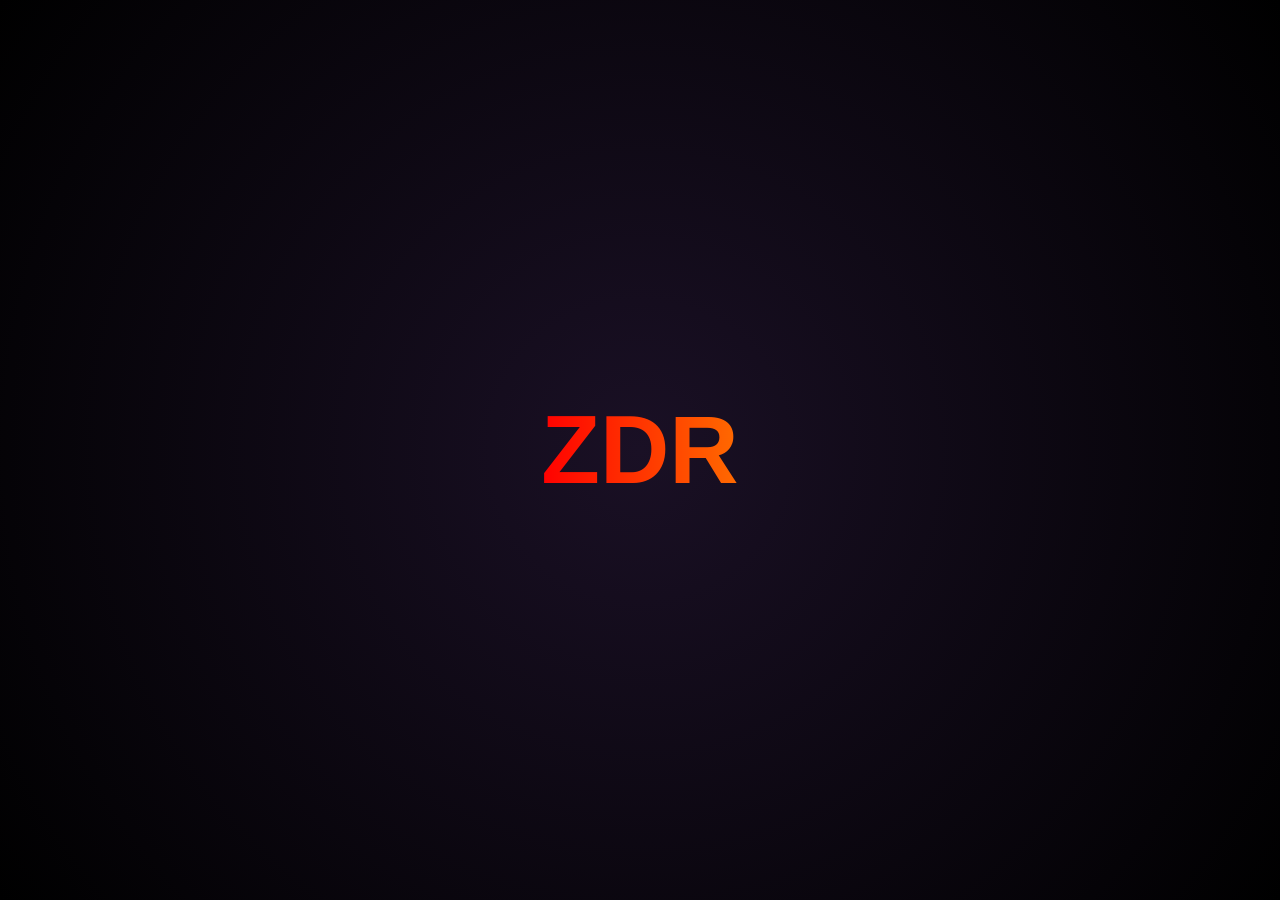
==== Hello_World/src/main/webapp/index.html @ f9b93086 "feat: Ajout du front-end avec l'envoi d'une requête fetch" ====
<!DOCTYPE html>
<html lang="en">

<head>
    <meta charset="UTF-8">
    <title>Hello World</title>
    <script src="JS/script.js" defer></script>
    <link rel="stylesheet" href="CSS/style.css">
</head>
<body>
    <div id="dataZone"><h1>zdr</h1></div>
</body>
</html>
---- Hello_World/src/main/webapp/CSS/style.css ----
body {
    margin: 0;
    height: 100vh;
    display: flex;
    justify-content: center;
    align-items: center;
    background: radial-gradient(circle at center, #1a1025 0%, #000000 100%);
    overflow: hidden;
    font-family: 'Segoe UI', Tahoma, Geneva, Verdana, sans-serif;
}

#dataZone {
    perspective: 1000px;
}

#dataZone h1 {
    font-size: 6rem;
    font-weight: 900;
    text-transform: uppercase;
    margin: 0;
    cursor: default;

    background: linear-gradient(270deg, #ff007f, #7f00ff, #00ffff, #00ff00, #ffff00, #ff0000);
    background-size: 1200% 1200%;
    -webkit-background-clip: text;
    -webkit-text-fill-color: transparent;

    animation:
            gradientFlow 3s ease infinite,
            floatAndSpin 4s ease-in-out infinite alternate,
            extravagantGlow 2s ease-in-out infinite alternate;
}

@keyframes gradientFlow {
    0% { background-position: 0% 50%; }
    50% { background-position: 100% 50%; }
    100% { background-position: 0% 50%; }
}

@keyframes floatAndSpin {
    0% {
        transform: translateY(0px) rotateX(10deg) rotateY(-15deg) scale(1);
    }
    100% {
        transform: translateY(-30px) rotateX(-10deg) rotateY(15deg) scale(1.15);
    }
}

@keyframes extravagantGlow {
    0% {
        filter: drop-shadow(0 0 10px rgba(255, 0, 127, 0.4))
        drop-shadow(0 0 20px rgba(127, 0, 255, 0.4));
    }
    100% {
        filter: drop-shadow(0 0 20px rgba(0, 255, 255, 0.8))
        drop-shadow(0 0 40px rgba(255, 255, 0, 0.6))
        drop-shadow(0 0 60px rgba(255, 0, 127, 0.8))
        drop-shadow(-20px -20px 30px rgba(0, 255, 0, 0.5))
        drop-shadow(20px 20px 30px rgba(127, 0, 255, 0.5));
    }
}
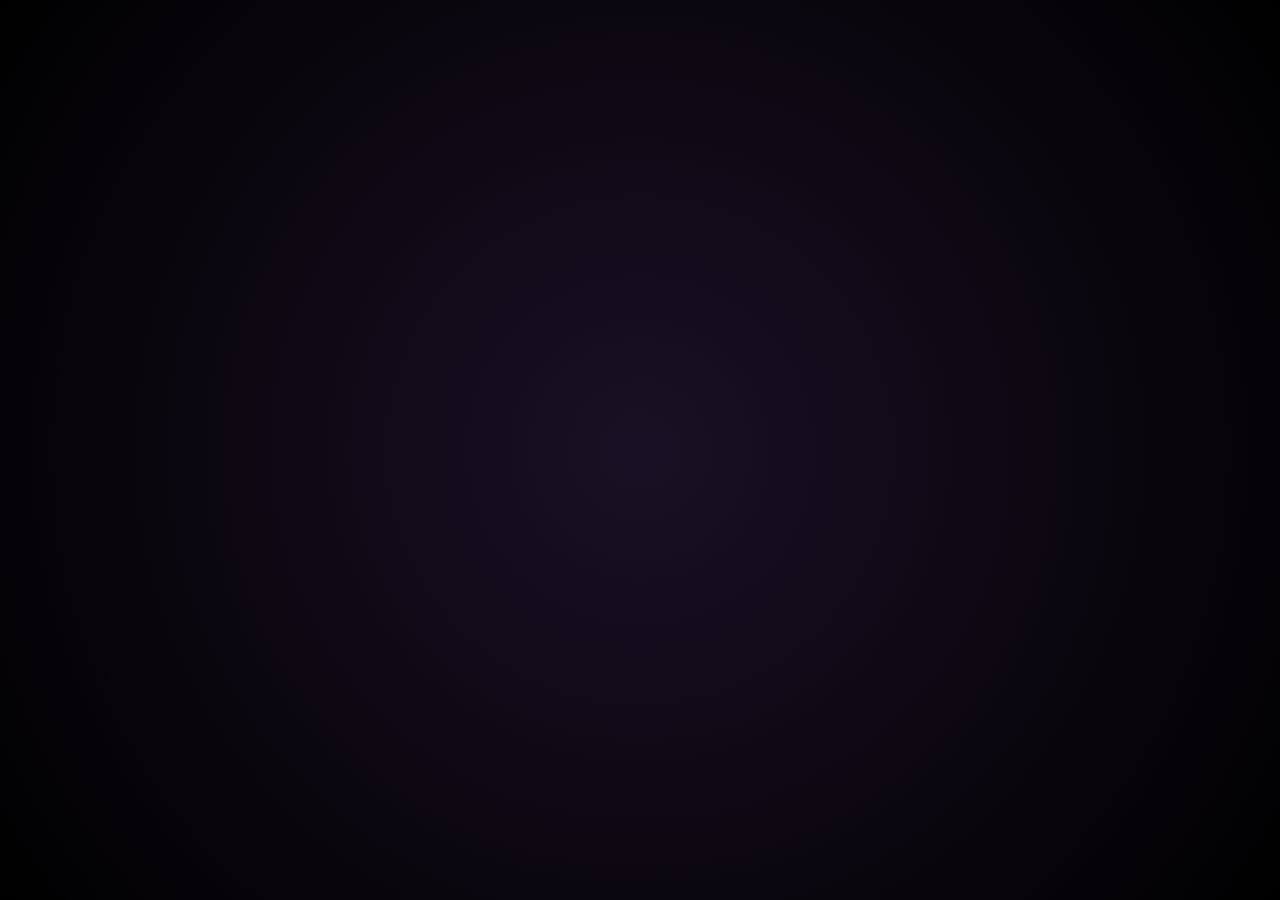
==== commit a9e19c45: "fix: Correction of the useless string in the h1 tag and a write uri" ====
--- a/Hello_World/src/main/webapp/index.html
+++ b/Hello_World/src/main/webapp/index.html
@@ -8,6 +8,6 @@
     <link rel="stylesheet" href="CSS/style.css">
 </head>
 <body>
-    <div id="dataZone"><h1>zdr</h1></div>
+    <div id="dataZone"></div>
 </body>
 </html>
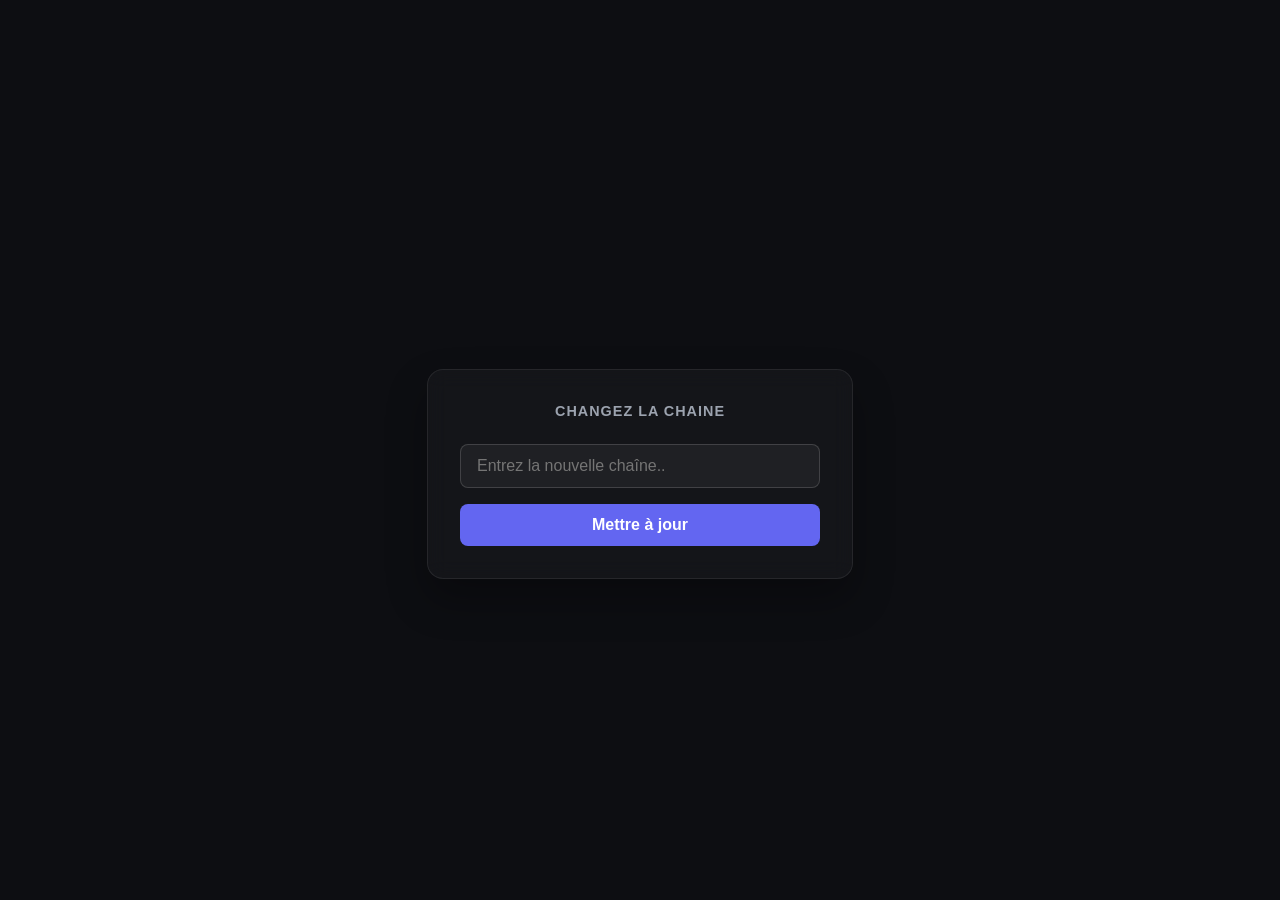
==== commit e26c3ef6: "feat: Added the string update" ====
--- a/Hello_World/src/main/webapp/index.html
+++ b/Hello_World/src/main/webapp/index.html
@@ -8,6 +8,12 @@
     <link rel="stylesheet" href="CSS/style.css">
 </head>
 <body>
-    <div id="dataZone"></div>
+<div id="dataZone"></div>
+<form method="post" id="form" class="modern-form">
+    <label for="newString">Changez la chaine</label>
+    <br/>
+    <input id="newString" name="newString" type="text" placeholder="Entrez la nouvelle chaîne..">
+    <input type="submit" value="Mettre à jour">
+</form>
 </body>
 </html>
--- a/Hello_World/src/main/webapp/CSS/style.css
+++ b/Hello_World/src/main/webapp/CSS/style.css
@@ -2,60 +2,98 @@
     margin: 0;
     height: 100vh;
     display: flex;
+    flex-direction: column;
     justify-content: center;
     align-items: center;
-    background: radial-gradient(circle at center, #1a1025 0%, #000000 100%);
+    gap: 3rem;
+    background: #0d0e12;
+    color: #ffffff;
+    font-family: 'Segoe UI', Roboto, Helvetica, Arial, sans-serif;
     overflow: hidden;
-    font-family: 'Segoe UI', Tahoma, Geneva, Verdana, sans-serif;
-}
-
-#dataZone {
-    perspective: 1000px;
 }
 
 #dataZone h1 {
-    font-size: 6rem;
-    font-weight: 900;
-    text-transform: uppercase;
+    font-size: 4.5rem;
+    font-weight: 800;
+    letter-spacing: -1px;
     margin: 0;
-    cursor: default;
-
-    background: linear-gradient(270deg, #ff007f, #7f00ff, #00ffff, #00ff00, #ffff00, #ff0000);
-    background-size: 1200% 1200%;
+    text-align: center;
+    background: linear-gradient(135deg, #6366f1, #a855f7, #ec4899);
     -webkit-background-clip: text;
     -webkit-text-fill-color: transparent;
-
-    animation:
-            gradientFlow 3s ease infinite,
-            floatAndSpin 4s ease-in-out infinite alternate,
-            extravagantGlow 2s ease-in-out infinite alternate;
+    animation: textFloat 4s ease-in-out infinite alternate;
 }
 
-@keyframes gradientFlow {
-    0% { background-position: 0% 50%; }
-    50% { background-position: 100% 50%; }
-    100% { background-position: 0% 50%; }
+.modern-form {
+    background: rgba(255, 255, 255, 0.03);
+    padding: 2rem;
+    border-radius: 16px;
+    border: 1px solid rgba(255, 255, 255, 0.08);
+    backdrop-filter: blur(10px);
+    box-shadow: 0 20px 40px rgba(0, 0, 0, 0.3);
+    text-align: center;
+    width: 100%;
+    max-width: 360px;
 }
 
-@keyframes floatAndSpin {
+.modern-form label {
+    font-size: 0.9rem;
+    font-weight: 600;
+    color: #9ca3af;
+    text-transform: uppercase;
+    letter-spacing: 1px;
+}
+
+.modern-form input[type="text"] {
+    width: 100%;
+    box-sizing: border-box;
+    padding: 12px 16px;
+    margin: 1.5rem 0 1rem 0;
+    background: rgba(255, 255, 255, 0.05);
+    border: 1px solid rgba(255, 255, 255, 0.15);
+    border-radius: 8px;
+    color: #ffffff;
+    font-size: 1rem;
+    transition: all 0.3s ease;
+}
+
+.modern-form input[type="text"]:focus {
+    outline: none;
+    border-color: #6366f1;
+    background: rgba(255, 255, 255, 0.08);
+    box-shadow: 0 0 0 4px rgba(99, 102, 241, 0.15);
+}
+
+.modern-form input[type="submit"] {
+    width: 100%;
+    padding: 12px;
+    background: #6366f1;
+    border: none;
+    border-radius: 8px;
+    color: #ffffff;
+    font-size: 1rem;
+    font-weight: 600;
+    cursor: pointer;
+    transition: all 0.2s ease;
+}
+
+.modern-form input[type="submit"]:hover {
+    background: #4f46e5;
+    transform: translateY(-1px);
+    box-shadow: 0 4px 12px rgba(99, 102, 241, 0.3);
+}
+
+.modern-form input[type="submit"]:active {
+    transform: translateY(1px);
+}
+
+@keyframes textFloat {
     0% {
-        transform: translateY(0px) rotateX(10deg) rotateY(-15deg) scale(1);
+        transform: translateY(0px);
+        filter: drop-shadow(0 10px 20px rgba(99, 102, 241, 0.1));
     }
     100% {
-        transform: translateY(-30px) rotateX(-10deg) rotateY(15deg) scale(1.15);
+        transform: translateY(-12px);
+        filter: drop-shadow(0 20px 30px rgba(236, 72, 153, 0.25));
     }
 }
-
-@keyframes extravagantGlow {
-    0% {
-        filter: drop-shadow(0 0 10px rgba(255, 0, 127, 0.4))
-        drop-shadow(0 0 20px rgba(127, 0, 255, 0.4));
-    }
-    100% {
-        filter: drop-shadow(0 0 20px rgba(0, 255, 255, 0.8))
-        drop-shadow(0 0 40px rgba(255, 255, 0, 0.6))
-        drop-shadow(0 0 60px rgba(255, 0, 127, 0.8))
-        drop-shadow(-20px -20px 30px rgba(0, 255, 0, 0.5))
-        drop-shadow(20px 20px 30px rgba(127, 0, 255, 0.5));
-    }
-}
